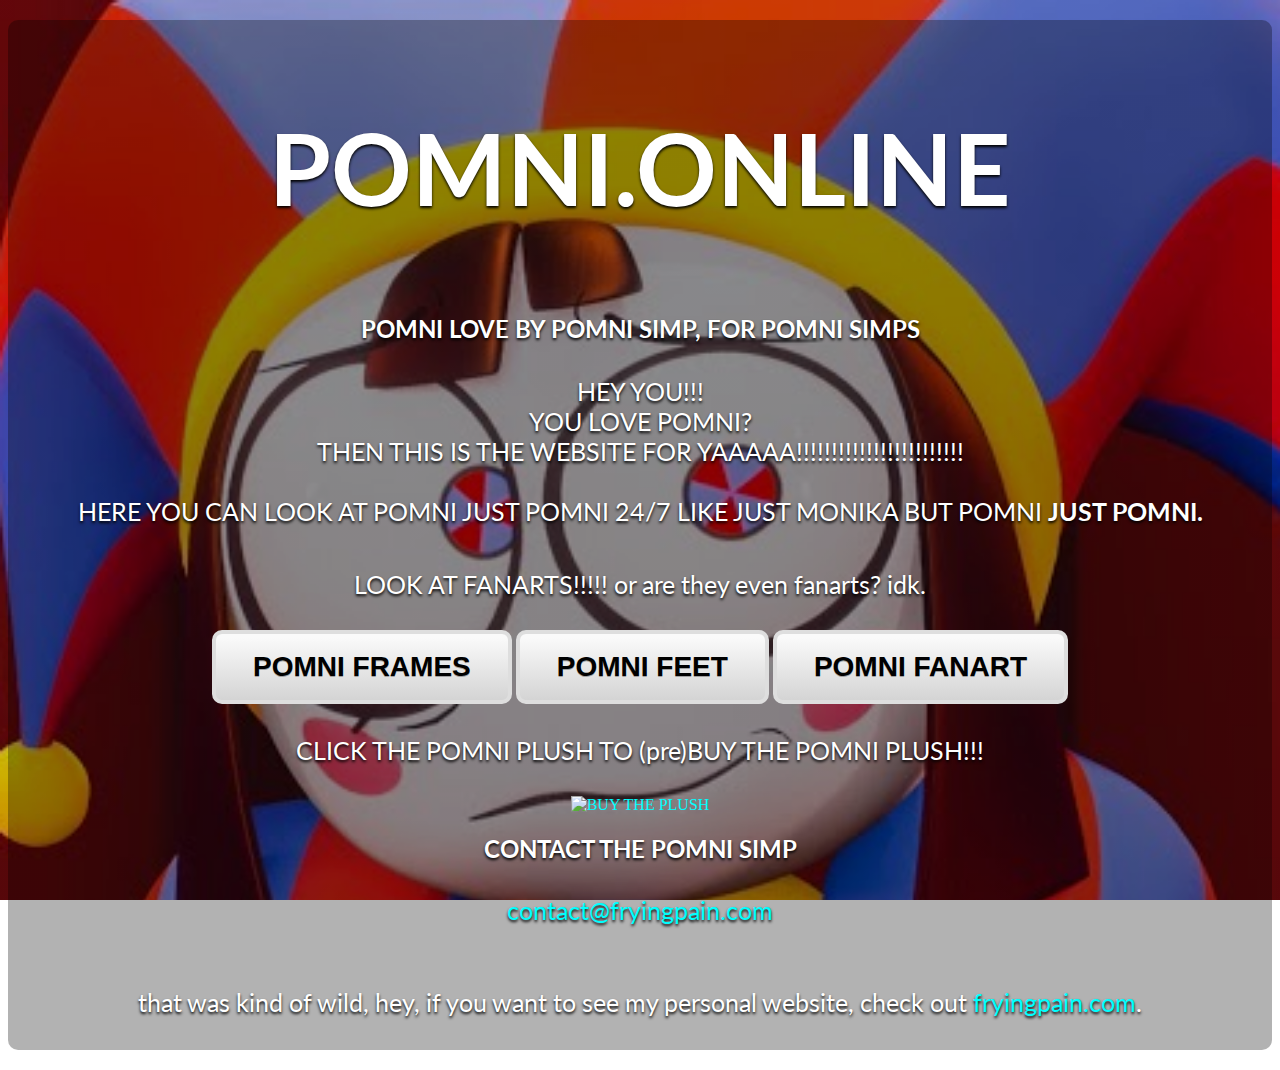
==== index.html @ bfefeea1 "no moneyz :(" ====
<!DOCTYPE html>
<html>
  <head>
    <title>POMNI DOT ONLINE</title>
	<link href="./assets/style.css" type="text/css" rel="stylesheet">
	<meta name="theme-color" content="#5268be"/>
	<meta name="viewport" content="width=device-width, initial-scale=1.0">
	<meta name="keywords" content="icons,pomni,tadc,fanart,the amazing digital circus,tadc pomni,pomni r34,pomni feet">
	<meta name="robots" content="index, follow">
	<meta http-equiv="Content-Type" content="text/html; charset=utf-8">
	<meta name="language" content="English">
	<meta name="revisit-after" content="3 days">
	<meta property="og:title" content="POMNI DOT ONLINE">
	<meta property="og:description" content="POMNI LOVE FOR ALL POMNI LOVERS & SIMPS!!!">
	<meta property="og:type" content="website">
	<meta name="og:image" itemprop="image" content="./assets/door.png">
  </head>
  <body>
	<div class="overlay">
    <h1>POMNI.ONLINE</h1>
	<h2>POMNI LOVE BY POMNI SIMP, FOR POMNI SIMPS</h2>
    <p>HEY YOU!!!<br>YOU LOVE POMNI?<br>THEN THIS IS THE WEBSITE FOR YAAAAA!!!!!!!!!!!!!!!!!!!!!!!!<br><br>HERE YOU CAN LOOK AT POMNI JUST POMNI 24/7 LIKE JUST MONIKA BUT POMNI <b>JUST POMNI.</b></p><br>
    <p>LOOK AT FANARTS!!!!! or are they even fanarts? idk.</p><br>
	<div class="buttons">
	<a class="button" href = 'frames'>POMNI FRAMES</a>
    <a class="button" href = 'feet'>POMNI FEET</a>
	<a class="button" href = 'fanarts'>POMNI FANART</a>
	</div><br>
	<p>CLICK THE POMNI PLUSH TO (pre)BUY THE POMNI PLUSH!!!</p><br>
	<a href = 'https://glitchproductions.store/p/7529653797055'>
	<img src="https://cdn.shopify.com/s/files/1/1796/6745/files/DigitalCircus-PomniPlushToy-Front_800x.jpg?v=1696450248" alt="BUY THE PLUSH" style="width:512px;">
	</a>
	<h2>CONTACT THE POMNI SIMP</h2>
	<p><a href="mailto:contact@fryingpain.com">contact@fryingpain.com</a></p>
	<br><br>
	<p>that was kind of wild, hey, if you want to see my personal website, check out <a href="https://www.fryingpain.com">fryingpain.com</a>.</p>
  </body>
</html>
---- assets/style.css ----
@import url('https://fonts.googleapis.com/css?family=Lato');

a:link {
   color: Aqua;
   text-decoration: none;
   target-new: none;
  }
  a:visited {
   color: #348feb;
   text-decoration: none;
   target-new: none;
  }
  a:hover {
   color: Teal;
   text-decoration: underline;
   target-new: none;
  }

.buttons {
width: auto;
margin: 0 auto;
display: inline;
}

.button {
	width: auto;
	background:linear-gradient(to bottom, #fafafa 5%, #d4d4d4 100%);
	background-color:#fafafa;
	border-radius:10px;
	border:4px solid #dedede;
	display:inline-block;
	cursor:pointer;
	color:#000000;
	font-family:Arial;
	font-size:28px;
	font-weight:bold;
	padding:17px 37px;
	text-decoration:none;
	text-shadow:0px 1px 0px #a1a1a1;
	margin: 0 auto;
}

.button2 {
	width: auto;
	background:linear-gradient(to bottom, #fafafa 5%, #d4d4d4 100%);
	background-color:#fafafa;
	border-radius:10px;
	border:3px solid #dedede;
	display:inline-block;
	cursor:pointer;
	color:#000000;
	font-family:Arial;
	font-size:28px;
	font-weight:bold;
	padding:10px 27px;
	text-decoration:none;
	text-shadow:0px 1px 0px #a1a1a1;
	margin: 0 auto;
}
.button:hover,.button2:hover {
	background:linear-gradient(to bottom, #d4d4d4 5%, #fafafa 100%);
	background-color:#d4d4d4;
	color: inherit;
    text-decoration: none;
}
.button:active,.button2:active {
	position:relative;
	top:1px;
}

.button:link,.button2:link {
    color: inherit;
    text-decoration: none;
}
.button:visited,.button2:visited {
    color: inherit;
    text-decoration: none;
}


body {
  background-image: linear-gradient( rgba(0, 0, 0, 0.2), rgba(0, 0, 0, 0.2) ), url('pomni.png');
  background-size: cover;
  background-attachment: fixed;
}

.overlay {
  border-radius:10px;
  margin: 20px auto;
  background-color: rgba(0, 0, 0, 0.3);
  padding: 20px;
  max-width: 1250px;
  display: flex;
  flex-direction: column;
  align-items: center;
  text-align: center;
}

h1 {
	font-family: "Lato";
	color: white;
	font-size: 100px;
	text-shadow: 0px 2px 3px rgba(0, 0, 0, 1);
}

h2,h3 {
	font-family: "Lato";
	color: white;
	text-shadow: 0px 2px 3px rgba(0, 0, 0, 1);
}

p {
	font-size: 25px;
	font-family: "Lato";
	color: white;
	text-shadow: 0px 2px 3px rgba(0, 0, 0, 1);
}

rainbow {
		font-family: "Lato";
		font-size: 50px;
        animation-name: rainbow;
        animation-duration: 1s;
        animation-timing-function: linear;
        animation-iteration-count: infinite;
      }
      rainbow, p {
        margin: 0.8rem 0;
      }
      @keyframes rainbow {
        0% { color: #ff0000; }
        17% { color: #ffff00; }
        33% { color: #00ff00; }
        50% { color: #00ffff; }
        67% { color: #0000ff; }
        83% { color: #ff00ff; }
        100% { color: #ff0000; }
      }
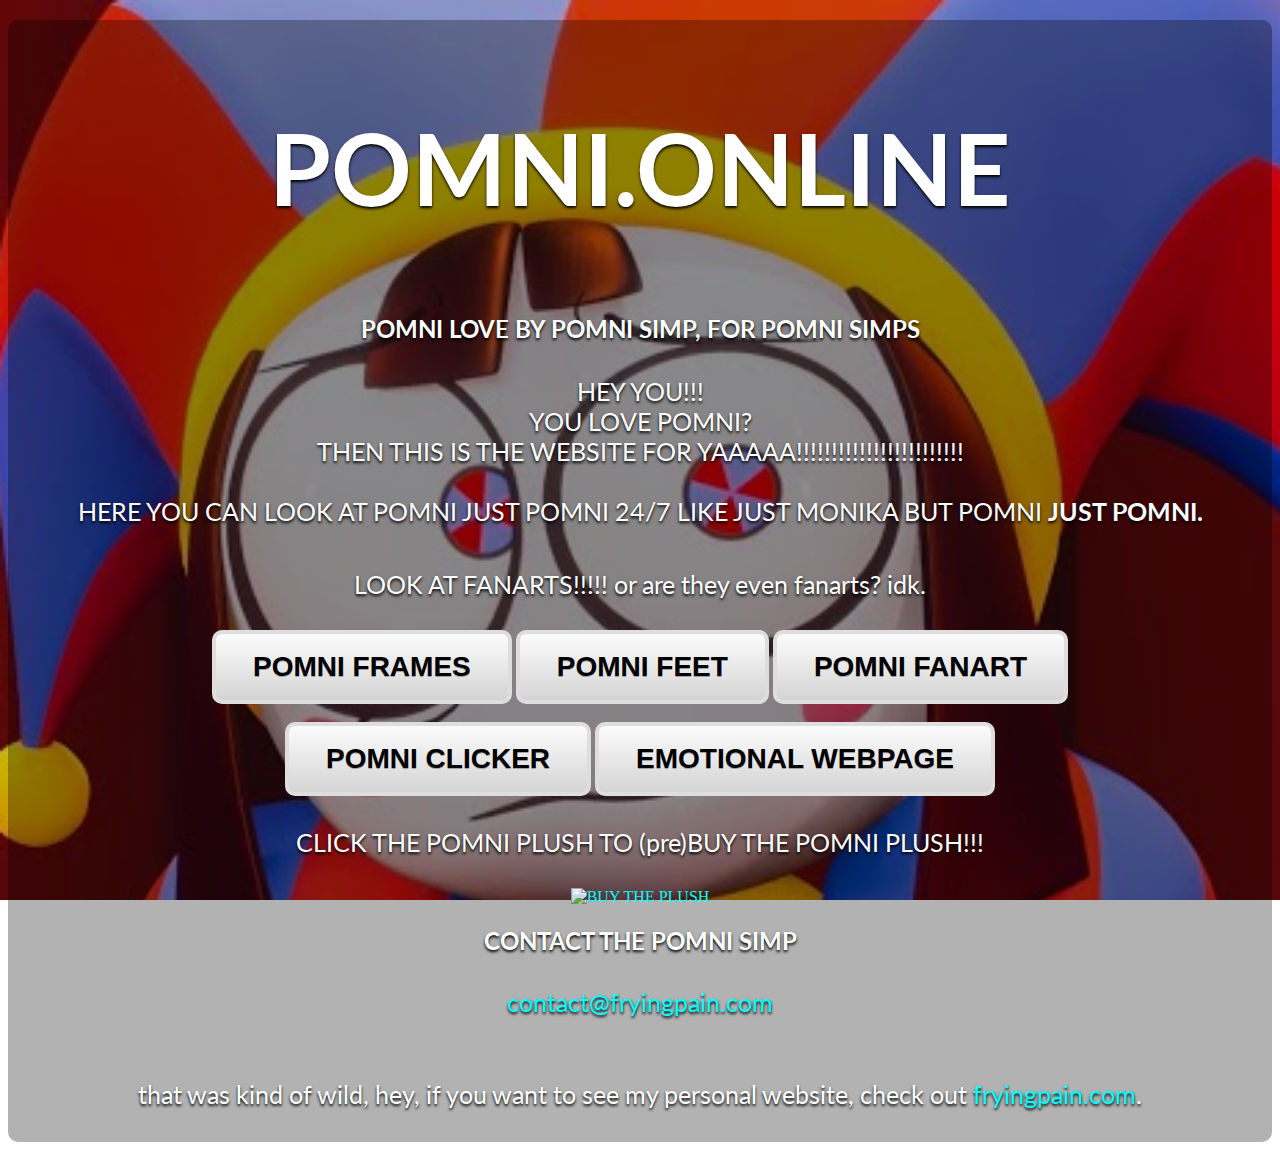
==== commit 3c585a3c: "oops i frogot" ====
--- a/index.html
+++ b/index.html
@@ -5,7 +5,7 @@
 	<link href="./assets/style.css" type="text/css" rel="stylesheet">
 	<meta name="theme-color" content="#5268be"/>
 	<meta name="viewport" content="width=device-width, initial-scale=1.0">
-	<meta name="keywords" content="icons,pomni,tadc,fanart,the amazing digital circus,tadc pomni,pomni r34,pomni feet">
+	<meta name="keywords" content="icons,pomni,tadc,fanart,the amazing digital circus,tadc pomni">
 	<meta name="robots" content="index, follow">
 	<meta http-equiv="Content-Type" content="text/html; charset=utf-8">
 	<meta name="language" content="English">
@@ -14,6 +14,8 @@
 	<meta property="og:description" content="POMNI LOVE FOR ALL POMNI LOVERS & SIMPS!!!">
 	<meta property="og:type" content="website">
 	<meta name="og:image" itemprop="image" content="./assets/door.png">
+	<script async src="https://pagead2.googlesyndication.com/pagead/js/adsbygoogle.js?client=ca-pub-3006683530380123"
+     crossorigin="anonymous"></script>
   </head>
   <body>
 	<div class="overlay">
@@ -24,7 +26,9 @@
 	<div class="buttons">
 	<a class="button" href = 'frames'>POMNI FRAMES</a>
     <a class="button" href = 'feet'>POMNI FEET</a>
-	<a class="button" href = 'fanarts'>POMNI FANART</a>
+	<a class="button" href = 'fanarts'>POMNI FANART</a><br><br>
+	<a class="button" href = 'clicker'>POMNI CLICKER</a>
+	<a class="button" href = 'emotional'>EMOTIONAL WEBPAGE</a>
 	</div><br>
 	<p>CLICK THE POMNI PLUSH TO (pre)BUY THE POMNI PLUSH!!!</p><br>
 	<a href = 'https://glitchproductions.store/p/7529653797055'>
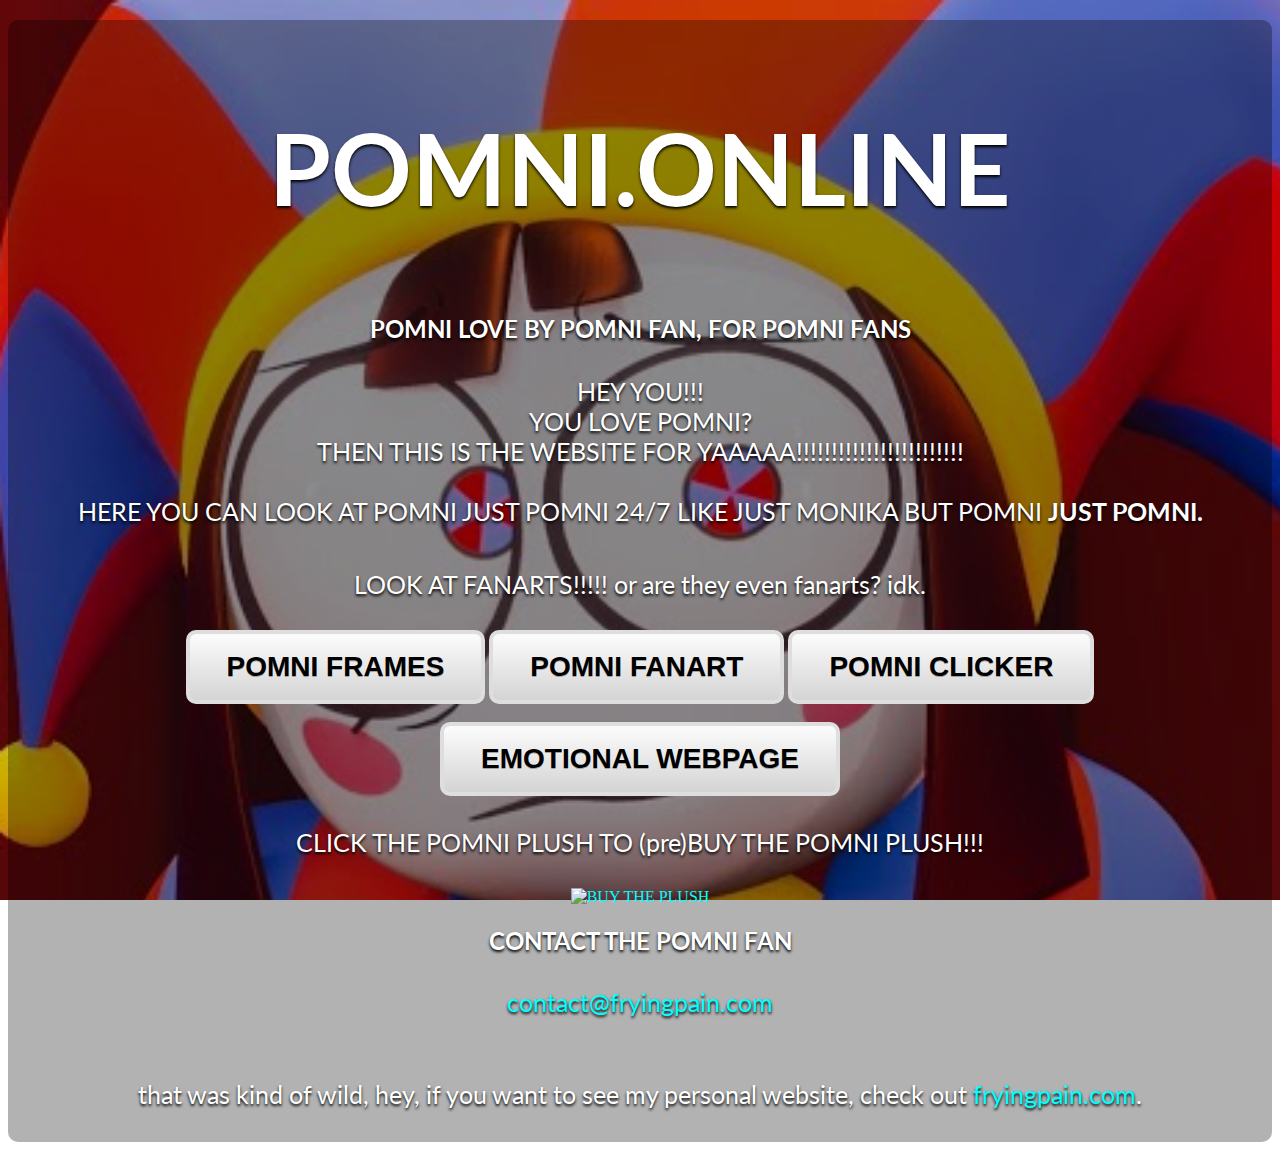
==== commit 75df6701: "removed all suspicious stuff ig" ====
--- a/index.html
+++ b/index.html
@@ -11,7 +11,7 @@
 	<meta name="language" content="English">
 	<meta name="revisit-after" content="3 days">
 	<meta property="og:title" content="POMNI DOT ONLINE">
-	<meta property="og:description" content="POMNI LOVE FOR ALL POMNI LOVERS & SIMPS!!!">
+	<meta property="og:description" content="POMNI LOVE FOR ALL POMNI LOVERS & FANS!!!">
 	<meta property="og:type" content="website">
 	<meta name="og:image" itemprop="image" content="./assets/door.png">
 	<script async src="https://pagead2.googlesyndication.com/pagead/js/adsbygoogle.js?client=ca-pub-3006683530380123"
@@ -20,21 +20,20 @@
   <body>
 	<div class="overlay">
     <h1>POMNI.ONLINE</h1>
-	<h2>POMNI LOVE BY POMNI SIMP, FOR POMNI SIMPS</h2>
+	<h2>POMNI LOVE BY POMNI FAN, FOR POMNI FANS</h2>
     <p>HEY YOU!!!<br>YOU LOVE POMNI?<br>THEN THIS IS THE WEBSITE FOR YAAAAA!!!!!!!!!!!!!!!!!!!!!!!!<br><br>HERE YOU CAN LOOK AT POMNI JUST POMNI 24/7 LIKE JUST MONIKA BUT POMNI <b>JUST POMNI.</b></p><br>
     <p>LOOK AT FANARTS!!!!! or are they even fanarts? idk.</p><br>
 	<div class="buttons">
 	<a class="button" href = 'frames'>POMNI FRAMES</a>
-    <a class="button" href = 'feet'>POMNI FEET</a>
-	<a class="button" href = 'fanarts'>POMNI FANART</a><br><br>
-	<a class="button" href = 'clicker'>POMNI CLICKER</a>
+	<a class="button" href = 'fanarts'>POMNI FANART</a>
+	<a class="button" href = 'clicker'>POMNI CLICKER</a><br><br>
 	<a class="button" href = 'emotional'>EMOTIONAL WEBPAGE</a>
 	</div><br>
 	<p>CLICK THE POMNI PLUSH TO (pre)BUY THE POMNI PLUSH!!!</p><br>
 	<a href = 'https://glitchproductions.store/p/7529653797055'>
 	<img src="https://cdn.shopify.com/s/files/1/1796/6745/files/DigitalCircus-PomniPlushToy-Front_800x.jpg?v=1696450248" alt="BUY THE PLUSH" style="width:512px;">
 	</a>
-	<h2>CONTACT THE POMNI SIMP</h2>
+	<h2>CONTACT THE POMNI FAN</h2>
 	<p><a href="mailto:contact@fryingpain.com">contact@fryingpain.com</a></p>
 	<br><br>
 	<p>that was kind of wild, hey, if you want to see my personal website, check out <a href="https://www.fryingpain.com">fryingpain.com</a>.</p>
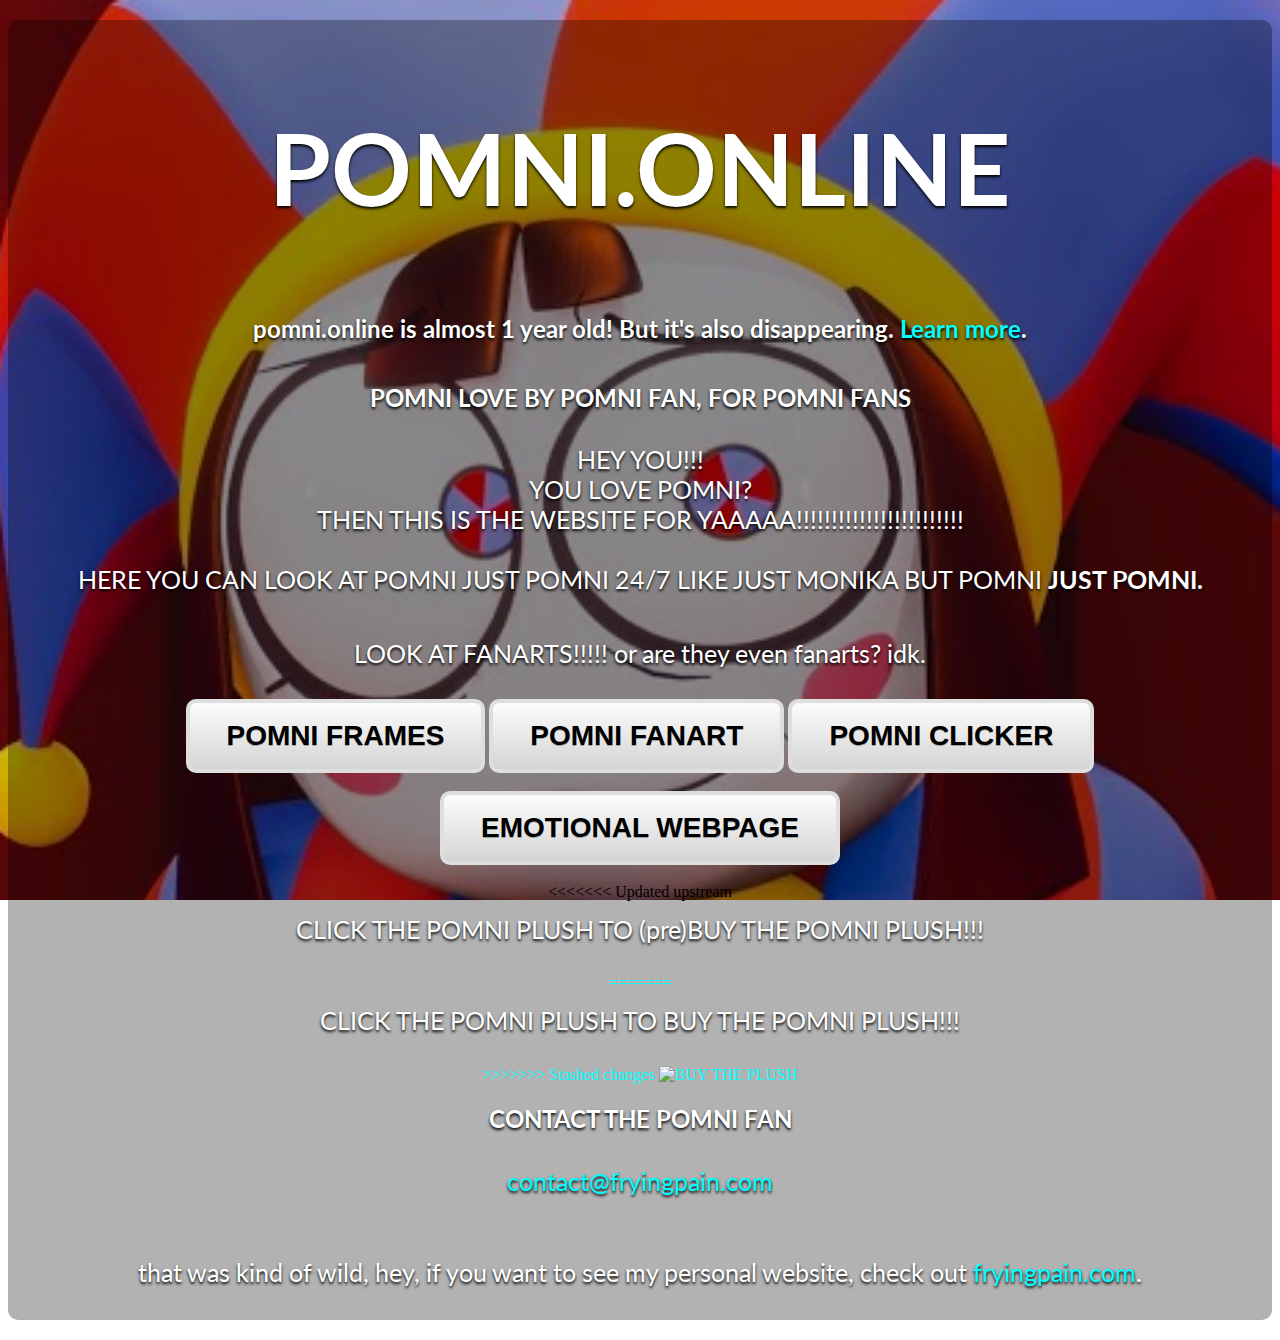
==== commit ad38a930: "womp" ====
--- a/index.html
+++ b/index.html
@@ -2,7 +2,7 @@
 <html>
   <head>
     <title>POMNI DOT ONLINE</title>
-	<link href="./assets/style.css" type="text/css" rel="stylesheet">
+	<link href="/assets/style.css" type="text/css" rel="stylesheet">
 	<meta name="theme-color" content="#5268be"/>
 	<meta name="viewport" content="width=device-width, initial-scale=1.0">
 	<meta name="keywords" content="icons,pomni,tadc,fanart,the amazing digital circus,tadc pomni">
@@ -20,6 +20,7 @@
   <body>
 	<div class="overlay">
     <h1>POMNI.ONLINE</h1>
+	<h2>pomni.online is almost 1 year old! But it's also disappearing. <a href="./shutdown.html">Learn more</a>.</h2>
 	<h2>POMNI LOVE BY POMNI FAN, FOR POMNI FANS</h2>
     <p>HEY YOU!!!<br>YOU LOVE POMNI?<br>THEN THIS IS THE WEBSITE FOR YAAAAA!!!!!!!!!!!!!!!!!!!!!!!!<br><br>HERE YOU CAN LOOK AT POMNI JUST POMNI 24/7 LIKE JUST MONIKA BUT POMNI <b>JUST POMNI.</b></p><br>
     <p>LOOK AT FANARTS!!!!! or are they even fanarts? idk.</p><br>
@@ -29,8 +30,13 @@
 	<a class="button" href = 'clicker'>POMNI CLICKER</a><br><br>
 	<a class="button" href = 'emotional'>EMOTIONAL WEBPAGE</a>
 	</div><br>
+<<<<<<< Updated upstream
 	<p>CLICK THE POMNI PLUSH TO (pre)BUY THE POMNI PLUSH!!!</p><br>
+	<a href = 'https://glitchproductions.store/products/pomni-plush'>
+=======
+	<p>CLICK THE POMNI PLUSH TO BUY THE POMNI PLUSH!!!</p><br>
 	<a href = 'https://glitchproductions.store/p/7529653797055'>
+>>>>>>> Stashed changes
 	<img src="https://cdn.shopify.com/s/files/1/1796/6745/files/DigitalCircus-PomniPlushToy-Front_800x.jpg?v=1696450248" alt="BUY THE PLUSH" style="width:512px;">
 	</a>
 	<h2>CONTACT THE POMNI FAN</h2>
